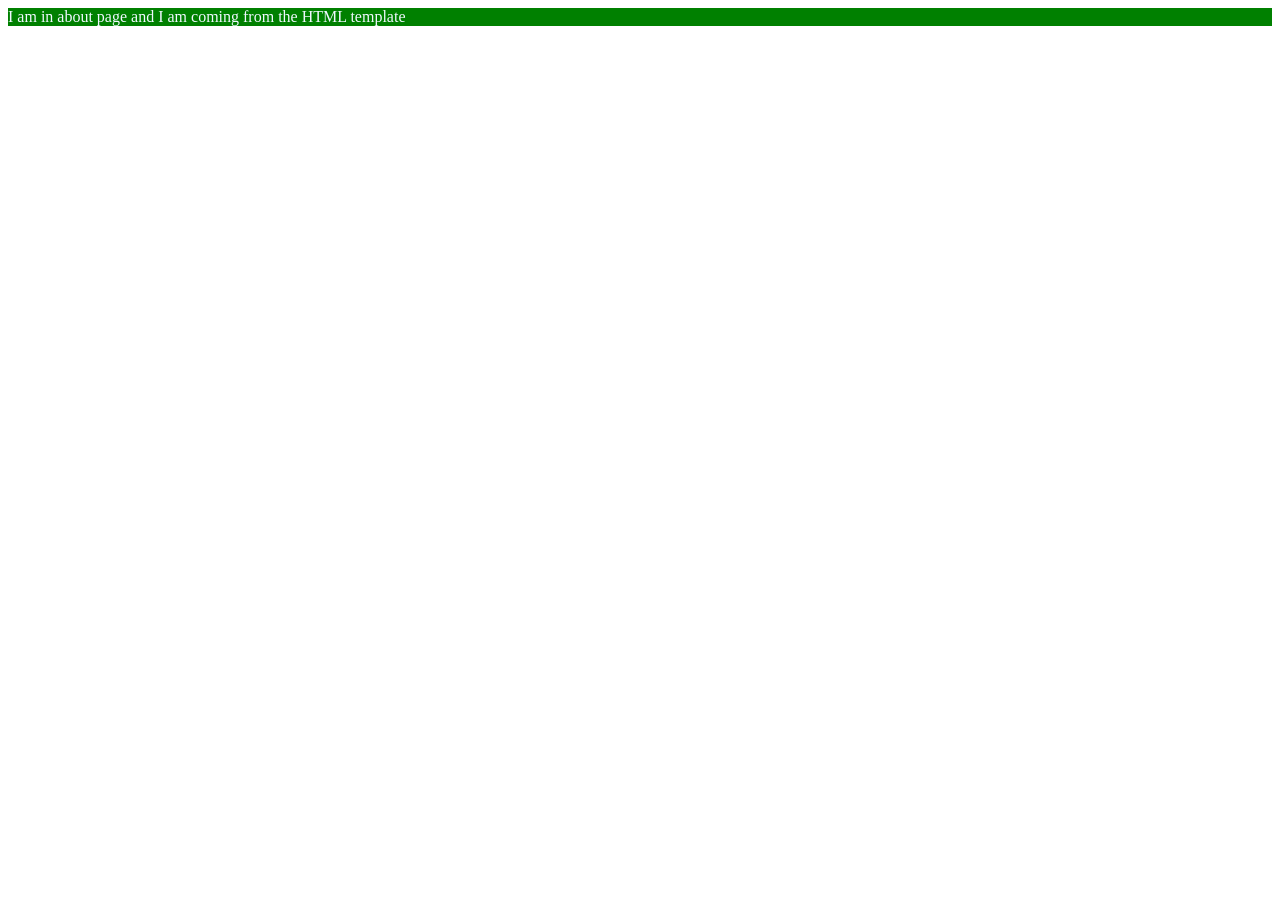
==== templates/index.html @ 9e441cc8 "static and templates folder" ====
<!DOCTYPE html>
<html lang="en">
  <head>
    <meta charset="UTF-8" />
    <meta name="viewport" content="width=device-width, initial-scale=1.0" />
    <title>I am the title</title>
    <link rel="stylesheet" href="/static/style.css">
  </head>
  <body>
    <div>I am in about page and I am coming from the HTML template</div>
    <script src="/static/script.js">
        // alert("Hello I am Javascript")
    </script>
  </body>
</html>
---- static/style.css ----
div{
    background-color: green;
    color: aliceblue;
}
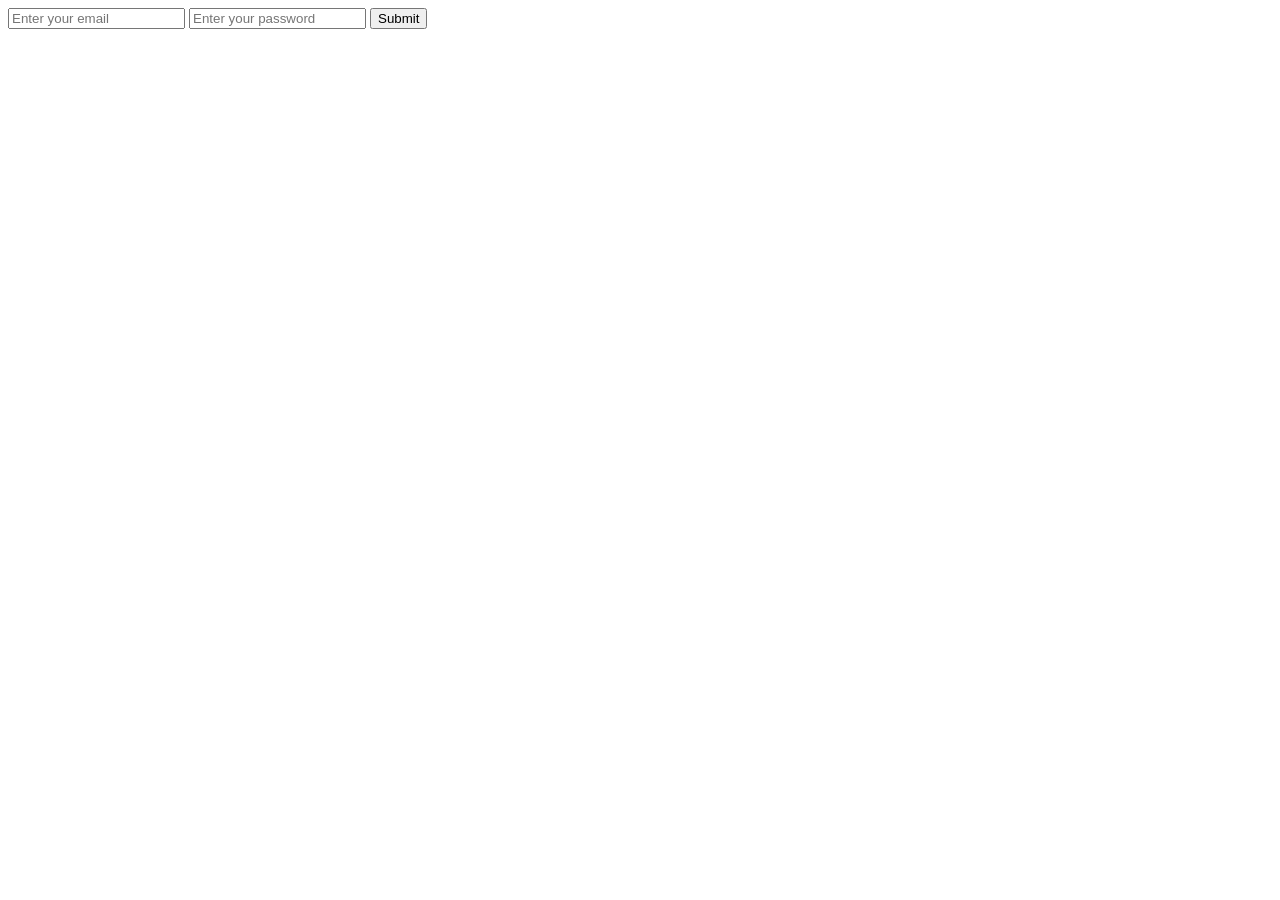
==== commit ad70da7b: "handling forms in flask" ====
--- a/templates/index.html
+++ b/templates/index.html
@@ -3,13 +3,19 @@
   <head>
     <meta charset="UTF-8" />
     <meta name="viewport" content="width=device-width, initial-scale=1.0" />
-    <title>I am the title</title>
-    <link rel="stylesheet" href="/static/style.css">
+    <title>Form Handling in Flask</title>
+    <!-- <link rel="stylesheet" href="/static/style.css"> -->
   </head>
   <body>
-    <div>I am in about page and I am coming from the HTML template</div>
-    <script src="/static/script.js">
+    <form action="/" method="post">
+      <input type="email" name="email" placeholder="Enter your email">
+      <input type="password" placeholder="Enter your password" name="password">
+      <input type="submit" value="Submit">
+    </form>
+    
+    
+    <!-- <script src="/static/script.js">
         // alert("Hello I am Javascript")
-    </script>
+    </script> -->
   </body>
 </html>
